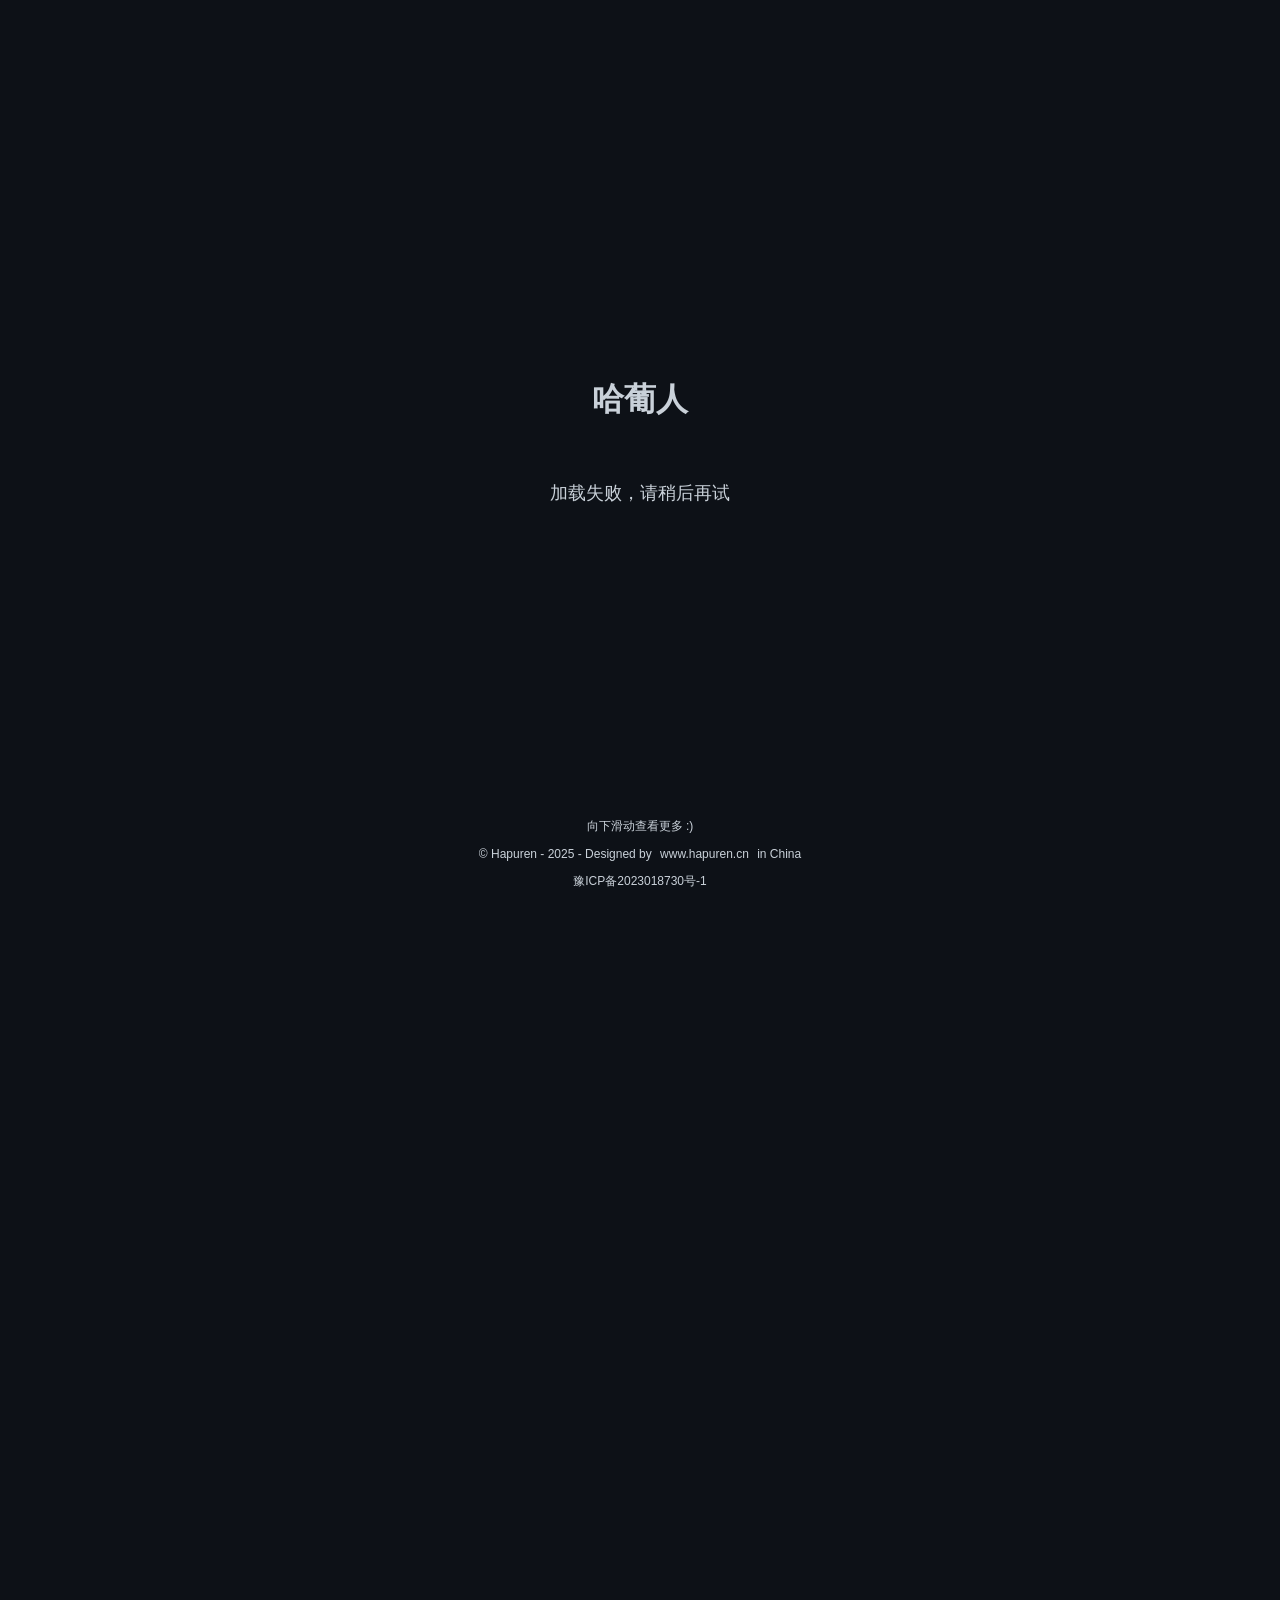
==== index.html @ a12e90c4 "第一次更新代码 本代码暂时只适配电脑端，后续将适配手机" ====
<!DOCTYPE html>
<html lang="zh-CN">
<head>
    <meta charset="UTF-8">
    <meta name="viewport" content="width=device-width, initial-scale=1.0">
    <title>哈葡人的网站</title>
    <link rel="stylesheet" href="styles.css">
</head>
<body>
    <div class="page active" id="page1">
        <h1>哈葡人</h1>
        <div class="quote">
            <p id="hitokoto">加载中...</p>
            <p id="from"></p>
        </div>
        <script src="fetchHitokoto.js"></script>
        <div class="footer">
            <p> 向下滑动查看更多 :)</p>
            <p>© Hapuren - 2025 - Designed by <a href="https://www.hapuren.cn">www.hapuren.cn</a> in China</p>
            <a href="https://beian.miit.gov.cn/" target="_blank" rel="noopener">豫ICP备2023018730号-1</a>
        </div>
    </div>
    <div class="page" id="page2">
        <div class="container">
            <div class="image"></div>
            <div class="content">
                <div class="introduction-title">本人介绍</div>
                <div class="text">
                    <p class="font-black">
							本人学识渊博，经验丰富，代码风骚，效率恐怖。Python, Kai, Java无不精通，熟练掌握各种框架。
						</p>
						<p class="font-black">
							会DDOS一秒钟死一个站，会注入，会上传，会Xss，会破解，会嗅探，会开发，会业务，会运维，会渗透。互联网内，我无处不在。
						</p>
						<p class="font-black">
							全国漏洞认识深刻，熟练掌握各种操作系统内核。认真学习过《黑客攻防技术宝典》，《逆向工程》，《游戏waigua攻防艺术》等专业书籍。深山苦练十余载，一天只睡2小时。
						</p>
						<p class="font-black">
							听指挥，执行快，脾气好，不喷人，操作虎，意识强，渗透快，shell多，能过狗，能过盾。
						</p>
						<p class="font-black">
							千里之外取服务器首级，瞬息之间爆管理员狗头，压安全狗如压草芥。电话通知出Bug后，秒登vpn，千里之外定位问题，瞬息之间修复上线。
						</p>
						<p class="font-black">
							只有你想不到的，没有我做不到的。
						</p>
						<p class="font-black">
							到此结束，以上全是吹得！
						</p>
                </div>
            </div>
        </div>
    </div>
    <div class="page" id="page3">
        <link rel="stylesheet" href="page3.css">
        <div class="dashboard">
            <div class="header">
                <h2 class="font-black">个 人 链 接</h2>
                <span class="close-btn">✖</span>
            </div>
            <div class="grid">
                <a href="https://github.com/hapurenhl/" class="card">
                    <img src="./svg/01.svg" alt="GitHub">
                    <h3>GitHub</h3>
                    <p >个人Github项目集合</p>
                </a>
                <a href="https://space.bilibili.com/1540160220?spm_id_from=333.1007.0.0" class="card">
                    <img src="./svg/02.svg" alt="BiliBili">
                    <h3>BiliBili</h3>
                    <p>个人Bilibili空间</p>
                </a>
                <a href="https://blog.hapuren.cn/" class="card" target="_blank" rel="noopener">
                    <img src="./svg/03.svg" alt="Blog">
                    <h3>Blog</h3>
                    <p>个人博客空间</p>
                </a>
                <a href="https://api.hapuren.cn/" class="card" target="_blank" rel="noopener">
                    <img src="./svg/04.svg" alt="API">
                    <h3>API</h3>
                    <p>个人免费API接口</p>
                </a>
            </div>
        </div>
        <div class="footer">
            <h1 class="font-white">版 权 声 明</h1>
            <p >本网站使用CC BY-NC-SA 4.0 协议转载时必须署名并且不得用于商业用途</p>
            <p >开源地址：<a href="https://github.com/hapurenhl/hapuren-code" target="_blank" rel="noopener">Github</a> 欢迎 Star ~</p>
            <p >Copyright © <a href="https://www.hapuren.cn" target="_blank" rel="noopener">Hapuren</a>. All Rights Reserved.</p>
        </div>
    </div>
    <script src="main.js"></script>
</body>
</html>
---- styles.css ----
body {
    background-color: #0d1117;
    color: #c9d1d9;
    font-family: Arial, sans-serif;
    margin: 0;
    perspective: 1000px;
}

.container {
    width: 80%;
    max-width: 1200px;
    display: flex;
    background-color: rgba(255, 255, 255, 0.98);
    border-radius: 20px;
    box-shadow: 0 4px 8px rgba(0, 0, 0, 0.5);
    margin: 20px auto;
    position: relative;
    z-index: 1;
}

.image {
    width: 60%;
    background-image: url('https://api.hapuren.cn/api/?id=2');
    background-size: cover;
    background-position: center;
    border-top-left-radius: 20px;
    border-bottom-left-radius: 20px;
}

.content {
    width: 40%;
    padding: 40px;
    box-sizing: border-box;
    display: flex;
    flex-direction: column;
    justify-content: center;
    align-items: center;
}

.introduction-title {
    font-size: 24px;
    color: #333;
    margin-bottom: 20px;
    text-align: center;
}

.text {
    margin-bottom: 20px;
    text-align: justify;
    position: relative;
}

img {
    max-width: 100%;
    height: auto;
    border-radius: 10px;
}

.page {
    min-height: 100vh; /* 确保每个页面至少占据整个视口高度 */
    display: flex;
    flex-direction: column;
    justify-content: center;
    align-items: center;
    position: relative; /* 修改为 relative */
    width: 100%;
    opacity: 0;
    transition: opacity 0.5s ease, transform 0.5s ease;
    transform: translateZ(-500px) scale(0.9);
}

.page.active {
    opacity: 1;
    transform: translateZ(0) scale(1);
}

.quote {
    font-size: 18px;
    margin: 20px;
    max-width: 600px;
    text-align: center;
}

.arrow {
    position: fixed;
    bottom: 20px;
    left: 50%;
    transform: translateX(-50%);
    font-size: 32px;
    cursor: pointer;
    color: #c9d1d9;
    opacity: 0.8;
    transition: opacity 0.3s;
}

.arrow:hover {
    opacity: 1;
}

.footer {
    position: absolute;
    bottom: 10px;
    width: 100%;
    text-align: center;
    font-size: 12px;
}

.footer a {
    color: #c9d1d9;
    margin: 0 5px;
    text-decoration: none;
}

.footer a:hover {
    text-decoration: underline;
}

@font-face {
    font-family: 'MiSans-Bold';
    src: url(./ttf/MiSans-Bold.woff2) format('woff2');
    src: url(./ttf/MiSans-Bold.woff) format('woff');
    src: url(./ttf/MiSans-Bold.ttf) format('truetype');
    src: url(./ttf/MiSans-Bold.otf) format('opentype');
}

.font-black {
    font-family: 'MiSans-Bold', sans-serif;
    color: black;
}

.font-white {
    font-family: 'MiSans-Bold', sans-serif;
    color: white;
}
---- page3.css ----
.dashboard {
    width: 400px;
    background-color: white;
    border-radius: 10px;
    box-shadow: 0 0 10px rgba(0, 0, 0, 0.1);
    position: relative;
    margin: 50px auto; /* 减小外边距 */
    padding: 20px;
}
.header {
    display: flex;
    justify-content: space-between;
    align-items: center;
    margin-bottom: 20px;
}
.header h2 {
    margin: 0;
    font-size: 18px;
}
.header .close-btn {
    cursor: pointer;
    font-size: 18px;
    color: #999;
    transition: color 0.3s;
}
.header .close-btn:hover {
    color: red;
}
.grid {
    display: grid;
    grid-template-columns: repeat(2, 1fr);
    gap: 20px;
}
.card {
    background-color: #e0e0e0;
    border-radius: 8px;
    padding: 20px;
    text-align: center;
    transition: background-color 0.3s;
    text-decoration: none;
    color: black;
}
.card:hover {
    background-color: #d0d0d0;
}
.card img {
    width: 50px;
    height: 50px;
    margin-bottom: 10px;
}
.card h3 {
    margin: 0;
    font-size: 16px;
}
.card p {
    margin: 5px 0 0;
    color: #666;
}
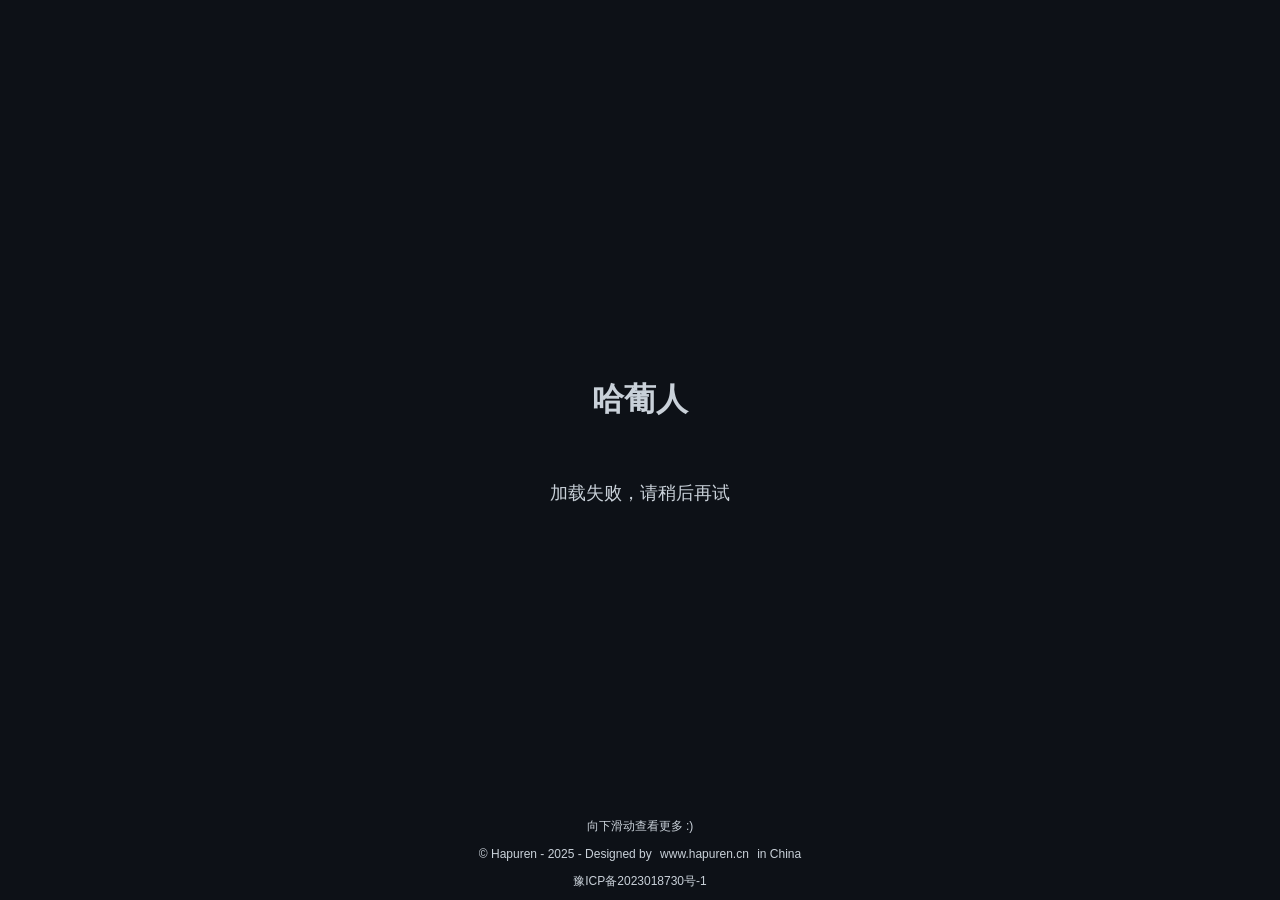
==== commit 6e915c1a: "修正了页面无法正常显示的错误" ====
--- a/index.html
+++ b/index.html
@@ -5,6 +5,7 @@
     <meta name="viewport" content="width=device-width, initial-scale=1.0">
     <title>哈葡人的网站</title>
     <link rel="stylesheet" href="styles.css">
+
 </head>
 <body>
     <div class="page active" id="page1">
@@ -21,73 +22,73 @@
         </div>
     </div>
     <div class="page" id="page2">
-        <div class="container">
-            <div class="image"></div>
-            <div class="content">
-                <div class="introduction-title">本人介绍</div>
-                <div class="text">
-                    <p class="font-black">
-							本人学识渊博，经验丰富，代码风骚，效率恐怖。Python, Kai, Java无不精通，熟练掌握各种框架。
-						</p>
-						<p class="font-black">
-							会DDOS一秒钟死一个站，会注入，会上传，会Xss，会破解，会嗅探，会开发，会业务，会运维，会渗透。互联网内，我无处不在。
-						</p>
-						<p class="font-black">
-							全国漏洞认识深刻，熟练掌握各种操作系统内核。认真学习过《黑客攻防技术宝典》，《逆向工程》，《游戏waigua攻防艺术》等专业书籍。深山苦练十余载，一天只睡2小时。
-						</p>
-						<p class="font-black">
-							听指挥，执行快，脾气好，不喷人，操作虎，意识强，渗透快，shell多，能过狗，能过盾。
-						</p>
-						<p class="font-black">
-							千里之外取服务器首级，瞬息之间爆管理员狗头，压安全狗如压草芥。电话通知出Bug后，秒登vpn，千里之外定位问题，瞬息之间修复上线。
-						</p>
-						<p class="font-black">
-							只有你想不到的，没有我做不到的。
-						</p>
-						<p class="font-black">
-							到此结束，以上全是吹得！
-						</p>
-                </div>
-            </div>
-        </div>
+  <div class="container">
+    <div class="image"></div>
+    <div class="content">
+      <div class="introduction-title">本人介绍</div>
+      <div class="text">
+        <p class="font-black">本人学识渊博，经验丰富，代码风骚，效率恐怖。Python, Kai, Java无不精通，熟练掌握各种框架。
+        </p>
+        <p class="font-black">
+			会DDOS一秒钟死一个站，会注入，会上传，会Xss，会破解，会嗅探，会开发，会业务，会运维，会渗透。互联网内，我无处不在。
+		</p>
+		<p class="font-black">
+			全国漏洞认识深刻，熟练掌握各种操作系统内核。认真学习过《黑客攻防技术宝典》，《逆向工程》，《游戏waigua攻防艺术》等专业书籍。深山苦练十余载，一天只睡2小时。
+		</p>
+		<p class="font-black">
+			听指挥，执行快，脾气好，不喷人，操作虎，意识强，渗透快，shell多，能过狗，能过盾。
+		</p>
+		<p class="font-black">
+			千里之外取服务器首级，瞬息之间爆管理员狗头，压安全狗如压草芥。电话通知出Bug后，秒登vpn，千里之外定位问题，瞬息之间修复上线。
+		</p>
+		<p class="font-black">
+			只有你想不到的，没有我做不到的。
+		</p>
+		<p class="font-black">
+			到此结束，以上全是吹得！
+		</p>
+
+  </div>
     </div>
+  </div>
+</div>
     <div class="page" id="page3">
-        <link rel="stylesheet" href="page3.css">
         <div class="dashboard">
             <div class="header">
                 <h2 class="font-black">个 人 链 接</h2>
                 <span class="close-btn">✖</span>
             </div>
             <div class="grid">
-                <a href="https://github.com/hapurenhl/" class="card">
+                <div class="card" data-url="https://github.com/hapurenhl">
                     <img src="./svg/01.svg" alt="GitHub">
                     <h3>GitHub</h3>
-                    <p >个人Github项目集合</p>
-                </a>
-                <a href="https://space.bilibili.com/1540160220?spm_id_from=333.1007.0.0" class="card">
+                    <p>个人Github项目集合</p>
+                </div>
+                <div class="card" data-url="https://space.bilibili.com/1540160220?spm_id_from=333.1007.0.0">
                     <img src="./svg/02.svg" alt="BiliBili">
                     <h3>BiliBili</h3>
                     <p>个人Bilibili空间</p>
-                </a>
-                <a href="https://blog.hapuren.cn/" class="card" target="_blank" rel="noopener">
+                </div>
+                <div class="card" data-url="https://blog.hapuren.cn/">
                     <img src="./svg/03.svg" alt="Blog">
                     <h3>Blog</h3>
                     <p>个人博客空间</p>
-                </a>
-                <a href="https://api.hapuren.cn/" class="card" target="_blank" rel="noopener">
+                </div>
+                <div class="card" data-url="https://api.hapuren.cn/">
                     <img src="./svg/04.svg" alt="API">
                     <h3>API</h3>
                     <p>个人免费API接口</p>
-                </a>
+                </div>
             </div>
         </div>
         <div class="footer">
             <h1 class="font-white">版 权 声 明</h1>
-            <p >本网站使用CC BY-NC-SA 4.0 协议转载时必须署名并且不得用于商业用途</p>
-            <p >开源地址：<a href="https://github.com/hapurenhl/hapuren-code" target="_blank" rel="noopener">Github</a> 欢迎 Star ~</p>
-            <p >Copyright © <a href="https://www.hapuren.cn" target="_blank" rel="noopener">Hapuren</a>. All Rights Reserved.</p>
+            <p>本网站使用CC BY-NC-SA 4.0 协议转载时必须署名并且不得用于商业用途</p>
+            <p>开源地址：<a href="https://github.com/hapurenhl/hapuren-code" target="_blank" rel="noopener">Github</a> 欢迎 Star ~</p>
+            <p>Copyright © <a href="https://www.hapuren.cn" target="_blank" rel="noopener">Hapuren</a>. All Rights Reserved.</p>
         </div>
     </div>
-    <script src="main.js"></script>
+    
+    <script src="script.js"></script>
 </body>
 </html>
--- a/styles.css
+++ b/styles.css
@@ -25,8 +25,7 @@
     background-position: center;
     border-top-left-radius: 20px;
     border-bottom-left-radius: 20px;
-}
-
+  }
 .content {
     width: 40%;
     padding: 40px;
@@ -55,32 +54,30 @@
     height: auto;
     border-radius: 10px;
 }
-
 .page {
-    min-height: 100vh; /* 确保每个页面至少占据整个视口高度 */
+    height: 100vh;
     display: flex;
     flex-direction: column;
     justify-content: center;
     align-items: center;
-    position: relative; /* 修改为 relative */
+    position: absolute;
+    top: 0;
+    left: 0;
     width: 100%;
     opacity: 0;
     transition: opacity 0.5s ease, transform 0.5s ease;
     transform: translateZ(-500px) scale(0.9);
 }
-
 .page.active {
     opacity: 1;
     transform: translateZ(0) scale(1);
 }
-
 .quote {
     font-size: 18px;
     margin: 20px;
     max-width: 600px;
     text-align: center;
 }
-
 .arrow {
     position: fixed;
     bottom: 20px;
@@ -92,11 +89,9 @@
     opacity: 0.8;
     transition: opacity 0.3s;
 }
-
 .arrow:hover {
     opacity: 1;
 }
-
 .footer {
     position: absolute;
     bottom: 10px;
@@ -104,13 +99,11 @@
     text-align: center;
     font-size: 12px;
 }
-
 .footer a {
     color: #c9d1d9;
     margin: 0 5px;
     text-decoration: none;
 }
-
 .footer a:hover {
     text-decoration: underline;
 }
@@ -131,4 +124,61 @@
 .font-white {
     font-family: 'MiSans-Bold', sans-serif;
     color: white;
+}
+
+.dashboard {
+    width: 400px;
+    background-color: white;
+    border-radius: 10px;
+    box-shadow: 0 0 10px rgba(0, 0, 0, 0.1);
+    position: relative;
+    margin: 100px auto;
+    padding: 20px;
+}
+.header {
+    display: flex;
+    justify-content: space-between;
+    align-items: center;
+    margin-bottom: 20px;
+}
+.header h2 {
+    margin: 0;
+    font-size: 18px;
+}
+.header .close-btn {
+    cursor: pointer;
+    font-size: 18px;
+    color: #999;
+    transition: color 0.3s;
+}
+.header .close-btn:hover {
+    color: red;
+}
+.grid {
+    display: grid;
+    grid-template-columns: repeat(2, 1fr);
+    gap: 20px;
+}
+.card {
+    background-color: #e0e0e0;
+    border-radius: 8px;
+    padding: 20px;
+    text-align: center;
+    transition: background-color 0.3s;
+}
+.card:hover {
+    background-color: #d0d0d0;
+}
+.card img {
+    width: 50px;
+    height: 50px;
+    margin-bottom: 10px;
+}
+.card h3 {
+    margin: 0;
+    font-size: 16px;
+}
+.card p {
+    margin: 5px 0 0;
+    color: #666;
 }
